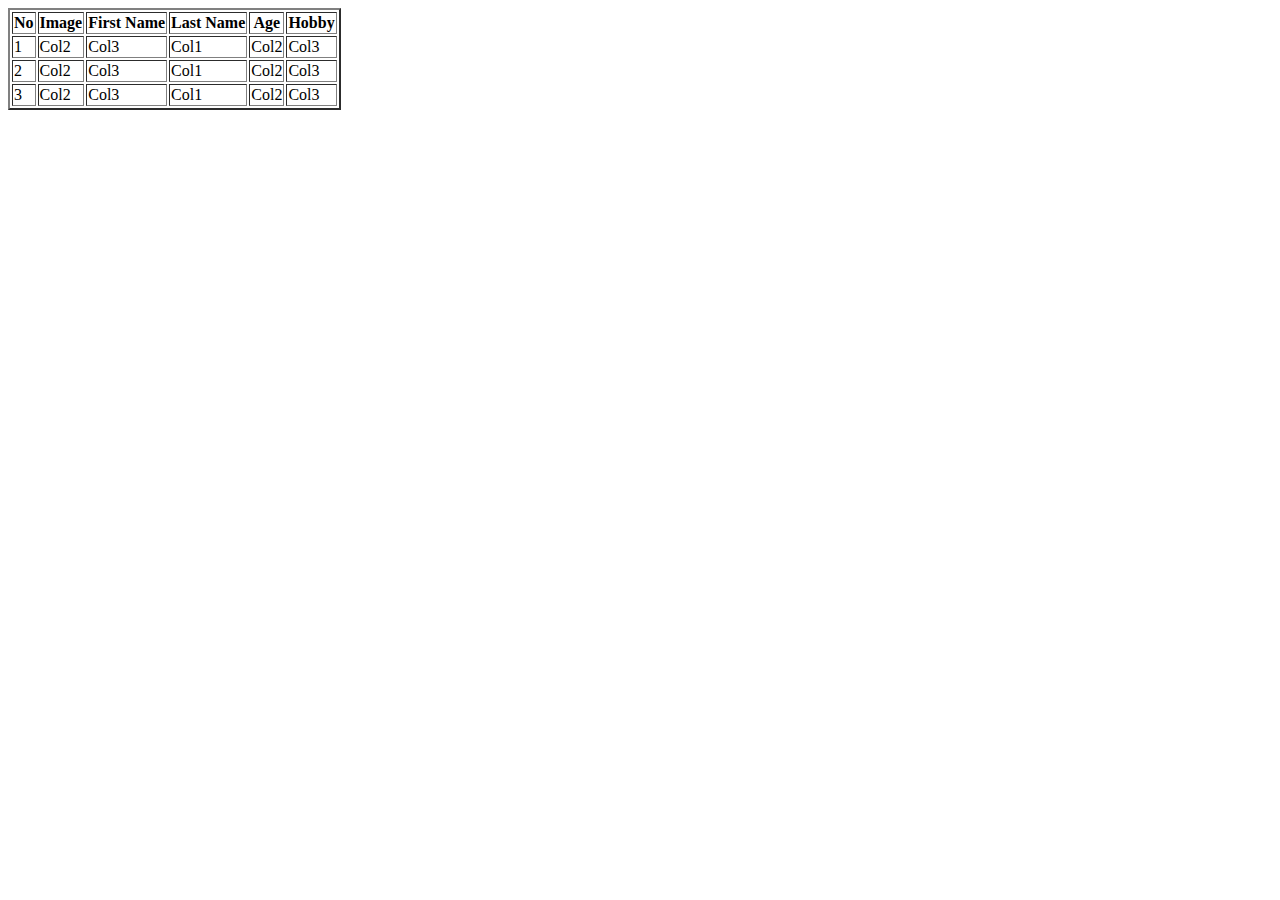
==== milestone_001/Tasks-01/03_HTML-table/Task_01/index.html @ 6a5d17c1 "basic structure for task of table" ====
<!DOCTYPE html>
<html lang="en">
    <head>
        <meta charset="UTF-8" />
        <meta name="viewport" content="width=device-width, initial-scale=1.0" />
        <title>Table_Task-01</title>
    </head>

    <body>
        <table border="2px">
            <thead>
                <th>No</th>
                <th>Image</th>
                <th>First Name</th>
                <th>Last Name</th>
                <th>Age</th>
                <th>Hobby</th>
            </thead>

            <tbody>
                <tr>
                    <td>1</td>
                    <td>Col2</td>
                    <td>Col3</td>
                    <td>Col1</td>
                    <td>Col2</td>
                    <td>Col3</td>
                </tr>

                <tr>
                    <td>2</td>
                    <td>Col2</td>
                    <td>Col3</td>
                    <td>Col1</td>
                    <td>Col2</td>
                    <td>Col3</td>
                </tr>

                <tr>
                    <td>3</td>
                    <td>Col2</td>
                    <td>Col3</td>
                    <td>Col1</td>
                    <td>Col2</td>
                    <td>Col3</td>
                </tr>
            </tbody>
        </table>
    </body>
</html>
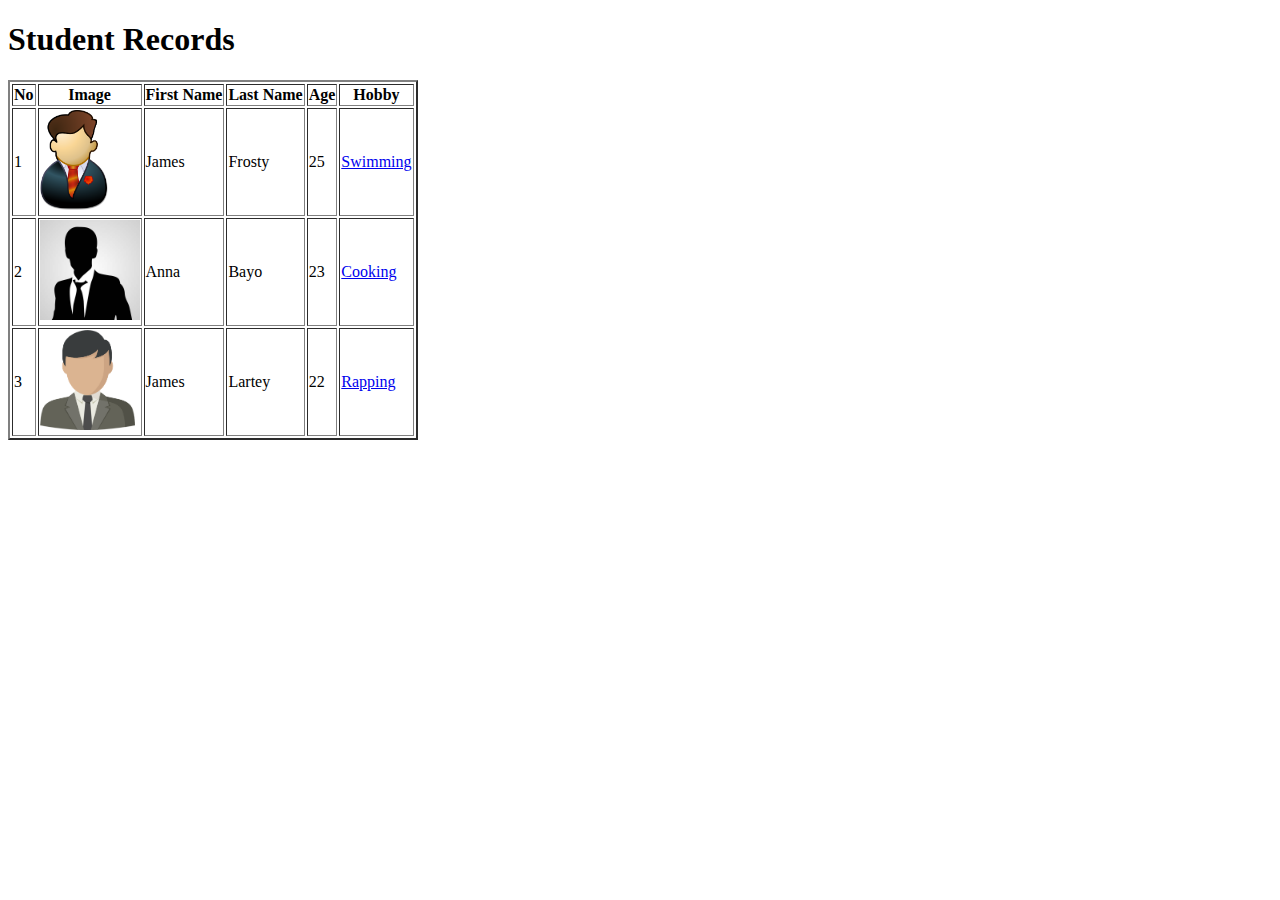
==== commit 0bf6f472: "done task 1 from tables" ====
--- a/milestone_001/Tasks-01/03_HTML-table/Task_01/index.html
+++ b/milestone_001/Tasks-01/03_HTML-table/Task_01/index.html
@@ -7,44 +7,68 @@
     </head>
 
     <body>
-        <table border="2px">
-            <thead>
-                <th>No</th>
-                <th>Image</th>
-                <th>First Name</th>
-                <th>Last Name</th>
-                <th>Age</th>
-                <th>Hobby</th>
-            </thead>
+        <header>
+            <h1>Student Records</h1>
+        </header>
 
-            <tbody>
-                <tr>
-                    <td>1</td>
-                    <td>Col2</td>
-                    <td>Col3</td>
-                    <td>Col1</td>
-                    <td>Col2</td>
-                    <td>Col3</td>
-                </tr>
+        <main>
+            <table border="2px">
+                <thead>
+                    <th>No</th>
+                    <th>Image</th>
+                    <th>First Name</th>
+                    <th>Last Name</th>
+                    <th>Age</th>
+                    <th>Hobby</th>
+                </thead>
 
-                <tr>
-                    <td>2</td>
-                    <td>Col2</td>
-                    <td>Col3</td>
-                    <td>Col1</td>
-                    <td>Col2</td>
-                    <td>Col3</td>
-                </tr>
+                <tbody>
+                    <tr>
+                        <td>1</td>
+                        <td>
+                            <img
+                                src="./assets/img_01.png"
+                                height="100px"
+                                alt="Person-01"
+                            />
+                        </td>
+                        <td>James</td>
+                        <td>Frosty</td>
+                        <td>25</td>
+                        <td><a href="#">Swimming</a></td>
+                    </tr>
 
-                <tr>
-                    <td>3</td>
-                    <td>Col2</td>
-                    <td>Col3</td>
-                    <td>Col1</td>
-                    <td>Col2</td>
-                    <td>Col3</td>
-                </tr>
-            </tbody>
-        </table>
+                    <tr>
+                        <td>2</td>
+                        <td>
+                            <img
+                                src="./assets/img_02.jpg"
+                                height="100px"
+                                alt="Person-02"
+                            />
+                        </td>
+                        <td>Anna</td>
+                        <td>Bayo</td>
+                        <td>23</td>
+                        <td><a href="#">Cooking</a></td>
+                    </tr>
+
+                    <tr>
+                        <td>3</td>
+                        <td>
+                            <img
+                                src="./assets/img_03.png"
+                                height="100px"
+                                alt="Person-03"
+                            />
+                        </td>
+                        <td>James</td>
+                        <td>Lartey</td>
+                        <td>22</td>
+                        <td><a href="#">Rapping</a></td>
+                    </tr>
+                </tbody>
+            </table>
+        </main>
     </body>
 </html>
